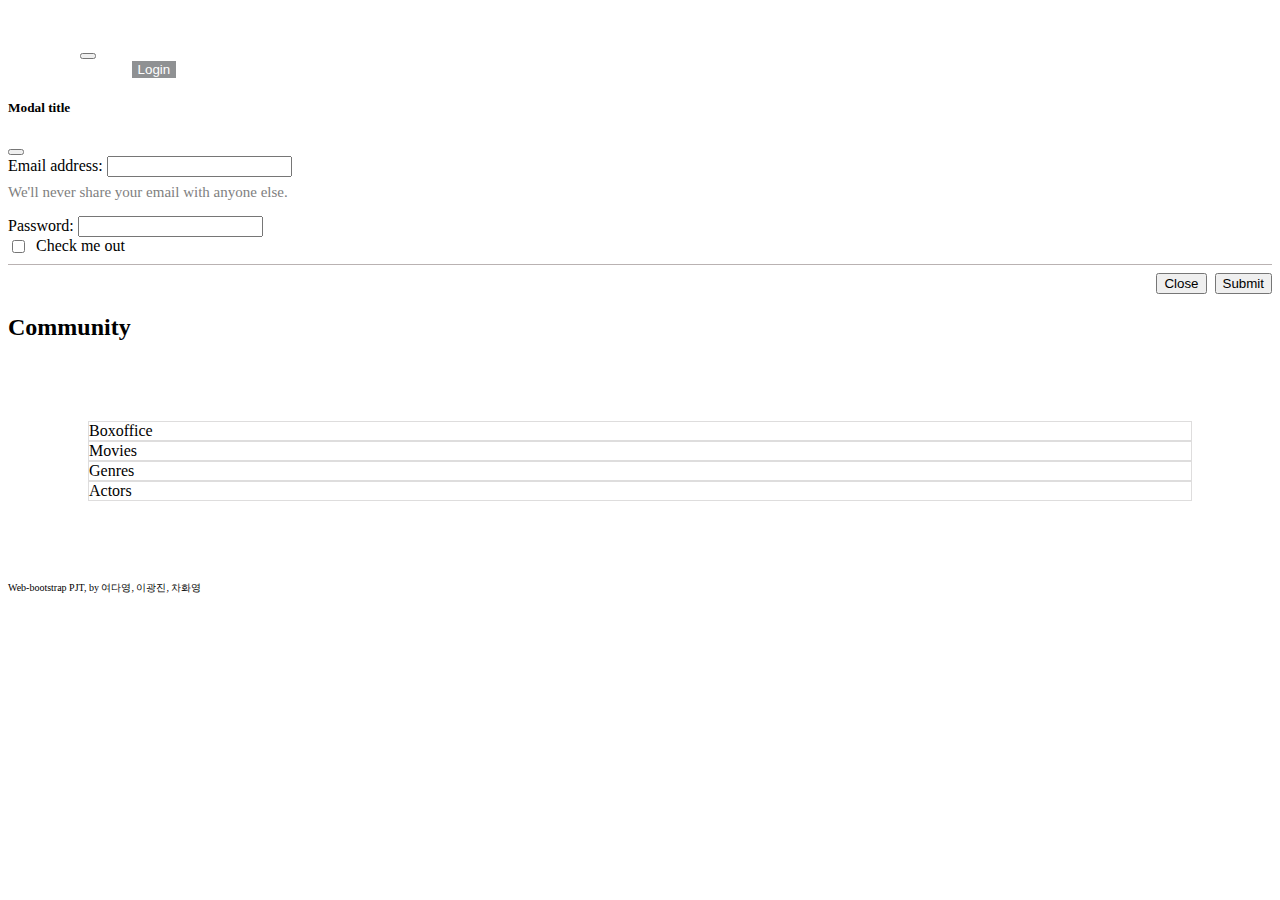
==== 03_community.html @ 5e6be1c5 "0913_community_modified" ====
<!DOCTYPE html>
<html lang="en">
<head>
    <meta charset="UTF-8">
    <meta http-equiv="X-UA-Compatible" content="IE=edge">
    <meta name="viewport" content="width=device-width, initial-scale=1.0">
    <link href="https://cdn.jsdelivr.net/npm/bootstrap@5.2.1/dist/css/bootstrap.min.css" rel="stylesheet" integrity="sha384-iYQeCzEYFbKjA/T2uDLTpkwGzCiq6soy8tYaI1GyVh/UjpbCx/TYkiZhlZB6+fzT" crossorigin="anonymous">
    <title>Document</title>
    <link rel="stylesheet" href="style.css">
</head>
<body>
    <!--nav bar-->
    <nav class="navbar navbar-expand-lg bg-dark sticky-top">
        <div class="container-fluid">
          <a class="navbar-brand" href="#"><img style="height:3rem; width:4.25rem;" src="images/logo.png"></a>
          <button class="navbar-toggler" type="button" data-bs-toggle="collapse" data-bs-target="#navbarNavAltMarkup" aria-controls="navbarNavAltMarkup" aria-expanded="false" aria-label="Toggle navigation">
            <span class="navbar-toggler-icon"></span>
          </button>
          <div class="collapse navbar-collapse" id="navbarNavAltMarkup">
            <div class="navbar-nav">
              <a style="color:white;" class="nav-link active" aria-current="page" href="02_home.html">Home</a>
              <a style="color:white; opacity:50%;" class="nav-link" href="03_community.html">Community</a>
              <button type="button" data-bs-toggle="modal" data-bs-target="#exampleModal" data-bs-whatever="@mdo" style="background-color: #212529; color:white; opacity:50%; border:0px;">Login</button>
            </div>
          </div>
        </div>
    
      </nav>
    
        <!--Modal-->
        <div class="modal fade" id="exampleModal" tabindex="-1" aria-labelledby="exampleModalLabel" aria-hidden="true">  
            <div class="modal-dialog">
              <div class="modal-content">
                <div class="modal-header">
                  <h5 class="modal-title" id="exampleModalLabel">Modal title</h5>
                  <button type="button" class="btn-close" data-bs-dismiss="modal" aria-label="Close"></button>
                </div>
                <div class="modal-body">
                  <form>
                    <div class="mb-3">
                      <label for="recipient-name" class="col-form-label">Email address:</label>
                      <input type="text" class="form-control" id="recipient-name">
                      <p style="color:gray; font-size:15px; margin-top:0.4rem;">We'll never share your email with anyone else.</p>
                    </div>
                    <div class="mb-3" style="margin:0;">
                      <label for="message-text" class="col-form-label">Password:</label>
                      <input type="text" class="form-control" id="message-text"></input>
                    </div>
      
                  <!--check box-->
                  <div style="display:flex;">
                    <!-- input을 text가 아닌 checkbox로 입력 받기 위함-->
                    <input type="checkbox"><p style="margin:0 0 0 0.5rem;">Check me out</p>
                  </div>
                </form>
                <hr style="height:1px; border:0; background:rgb(185, 178, 178);">
                <div style="display:flex; justify-content: right;">
                  <button type="button" class="btn btn-secondary">Close</button> <button type="button" class="btn btn-primary" style="margin-left:0.5rem;">Submit</button>
                </div>
              </div>
            </div>
          </div>
          </div> 


         <!-- community -->
         <div>
            <h2>Community</h2>
            <div>
                <!-- 게시판 목록(파란색 표) 담는 div-->
                <aside>
                    <ul class="aside-ul">
                        <li class="aside-li">Boxoffice</li>
                        <li class="aside-li">Movies</li>
                        <li class="aside-li">Genres</li>
                        <li class="aside-li">Actors</li>
                      </ul>
                </aside>
                <!-- 게시판(검은색 표) 담는 div-->
                <div></div>
            </div>
         </div>



          <!--footer-->
          <footer>
            <!-- text-center로 화면 가운데에 글자가 오도록-->
            <div class="text-center bg-light">
                <p style="font-size:10px;" class="my-0">Web-bootstrap PJT, by 여다영, 이광진, 차화영</p>
            </div>
          </footer>
    

    <script src="https://cdn.jsdelivr.net/npm/bootstrap@5.2.1/dist/js/bootstrap.bundle.min.js" integrity="sha384-u1OknCvxWvY5kfmNBILK2hRnQC3Pr17a+RTT6rIHI7NnikvbZlHgTPOOmMi466C8" crossorigin="anonymous"></script>
</body>
</html>
---- style.css ----
/*box office*/

.boxoffice-list{
    display:flex;
    justify-content: center;
    flex-wrap:wrap;
    padding:0 50px 0 50px;
    margin-bottom:1rem;
}

.boxoffice-img{
    height:400px; 
    border-radius:5px; 
    margin:0.8rem;
    flex-basis:576px;
    flex-grow:1;
}

/*community_aside*/

.aside-ul{
    list-style: none;
    padding:0;
    border-radius:15px;
    margin:5rem;
}

.aside-li{
    border:1px solid rgb(222, 221, 221);
}
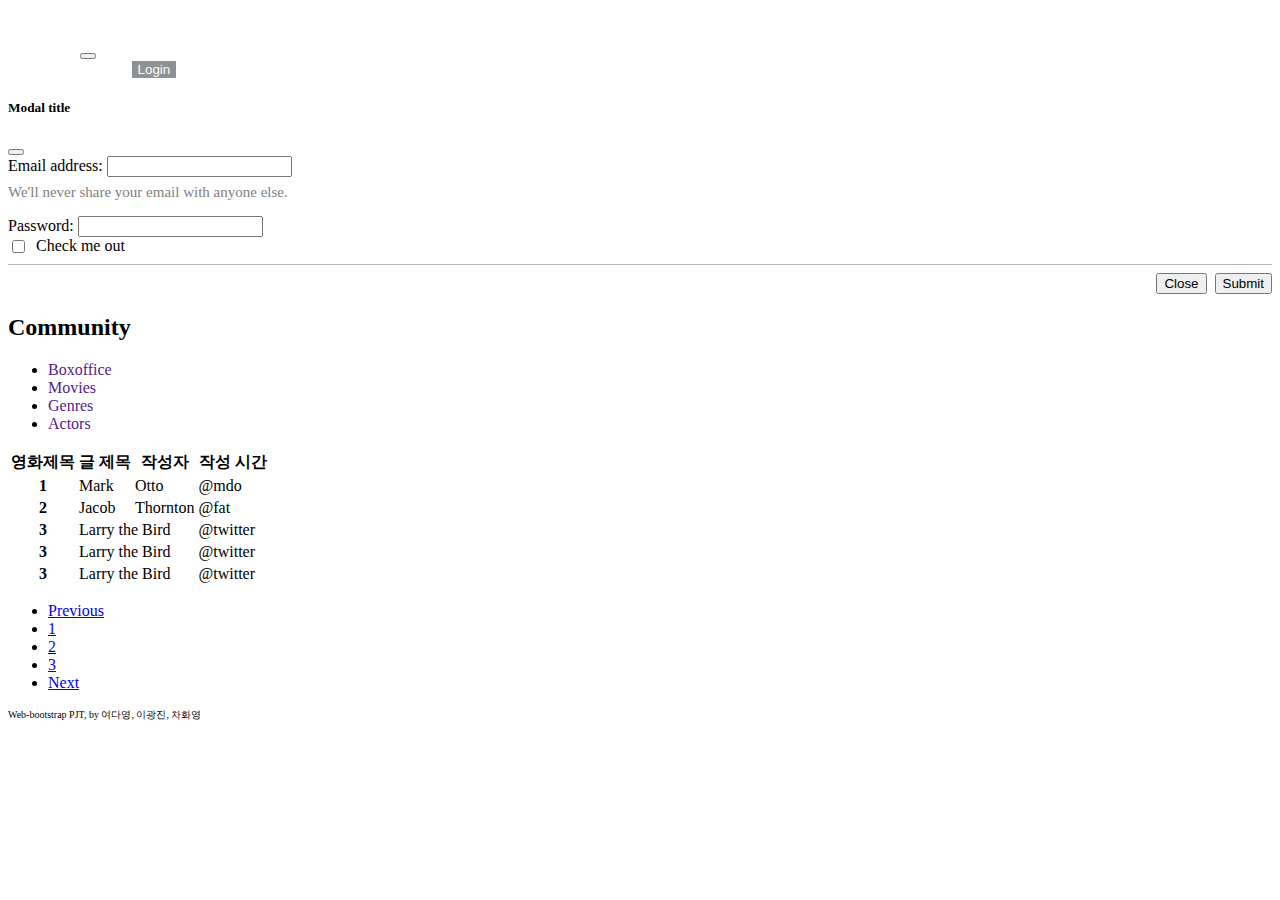
==== commit d79cc828: "0914_modified" ====
--- a/03_community.html
+++ b/03_community.html
@@ -66,18 +66,70 @@
          <!-- community -->
          <div>
             <h2>Community</h2>
+            <div class="container">
+                <!-- 게시판 목록(파란색 표) 담는 div-->
+                <div class="row">
+                    <ul class="list-group">
+                        <li class="list-group-item"><a href="" style="text-decoration:none;">Boxoffice</a></li>
+                        <li class="list-group-item"><a href="" style="text-decoration:none;">Movies</a></li>
+                        <li class="list-group-item"><a href="" style="text-decoration:none;">Genres</a></li>
+                        <li class="list-group-item"><a href="" style="text-decoration:none;">Actors</a></li>
+                      </ul>
+                </div>
+                <!-- 게시판(검은색 표) 담는 div-->
+                <div class="row">
+                    <table class="table table-striped">
+                        <thead>
+                          <tr class="table-dark">
+                            <th scope="col">영화제목</th>
+                            <th scope="col">글 제목</th>
+                            <th scope="col">작성자</th>
+                            <th scope="col">작성 시간</th>
+                          </tr>
+                        </thead>
+                        <tbody>
+                          <tr>
+                            <th scope="row">1</th>
+                            <td>Mark</td>
+                            <td>Otto</td>
+                            <td>@mdo</td>
+                          </tr>
+                          <tr>
+                            <th scope="row">2</th>
+                            <td>Jacob</td>
+                            <td>Thornton</td>
+                            <td>@fat</td>
+                          </tr>
+                          <tr>
+                            <th scope="row">3</th>
+                            <td colspan="2">Larry the Bird</td>
+                            <td>@twitter</td>
+                          </tr>
+                          <tr>
+                            <th scope="row">3</th>
+                            <td colspan="2">Larry the Bird</td>
+                            <td>@twitter</td>
+                          </tr>
+                          <tr>
+                            <th scope="row">3</th>
+                            <td colspan="2">Larry the Bird</td>
+                            <td>@twitter</td>
+                          </tr>
+                        </tbody>
+                      </table>
+                </div>
+            </div>
             <div>
-                <!-- 게시판 목록(파란색 표) 담는 div-->
-                <aside>
-                    <ul class="aside-ul">
-                        <li class="aside-li">Boxoffice</li>
-                        <li class="aside-li">Movies</li>
-                        <li class="aside-li">Genres</li>
-                        <li class="aside-li">Actors</li>
-                      </ul>
-                </aside>
-                <!-- 게시판(검은색 표) 담는 div-->
-                <div></div>
+                <nav aria-label="Page navigation example">
+                    <ul class="pagination">
+                      <li class="page-item"><a class="page-link" href="#">Previous</a></li>
+                      <li class="page-item"><a class="page-link" href="#">1</a></li>
+                      <li class="page-item"><a class="page-link" href="#">2</a></li>
+                      <li class="page-item"><a class="page-link" href="#">3</a></li>
+                      <li class="page-item"><a class="page-link" href="#">Next</a></li>
+                    </ul>
+                  </nav>
+                  </div> 
             </div>
          </div>
 
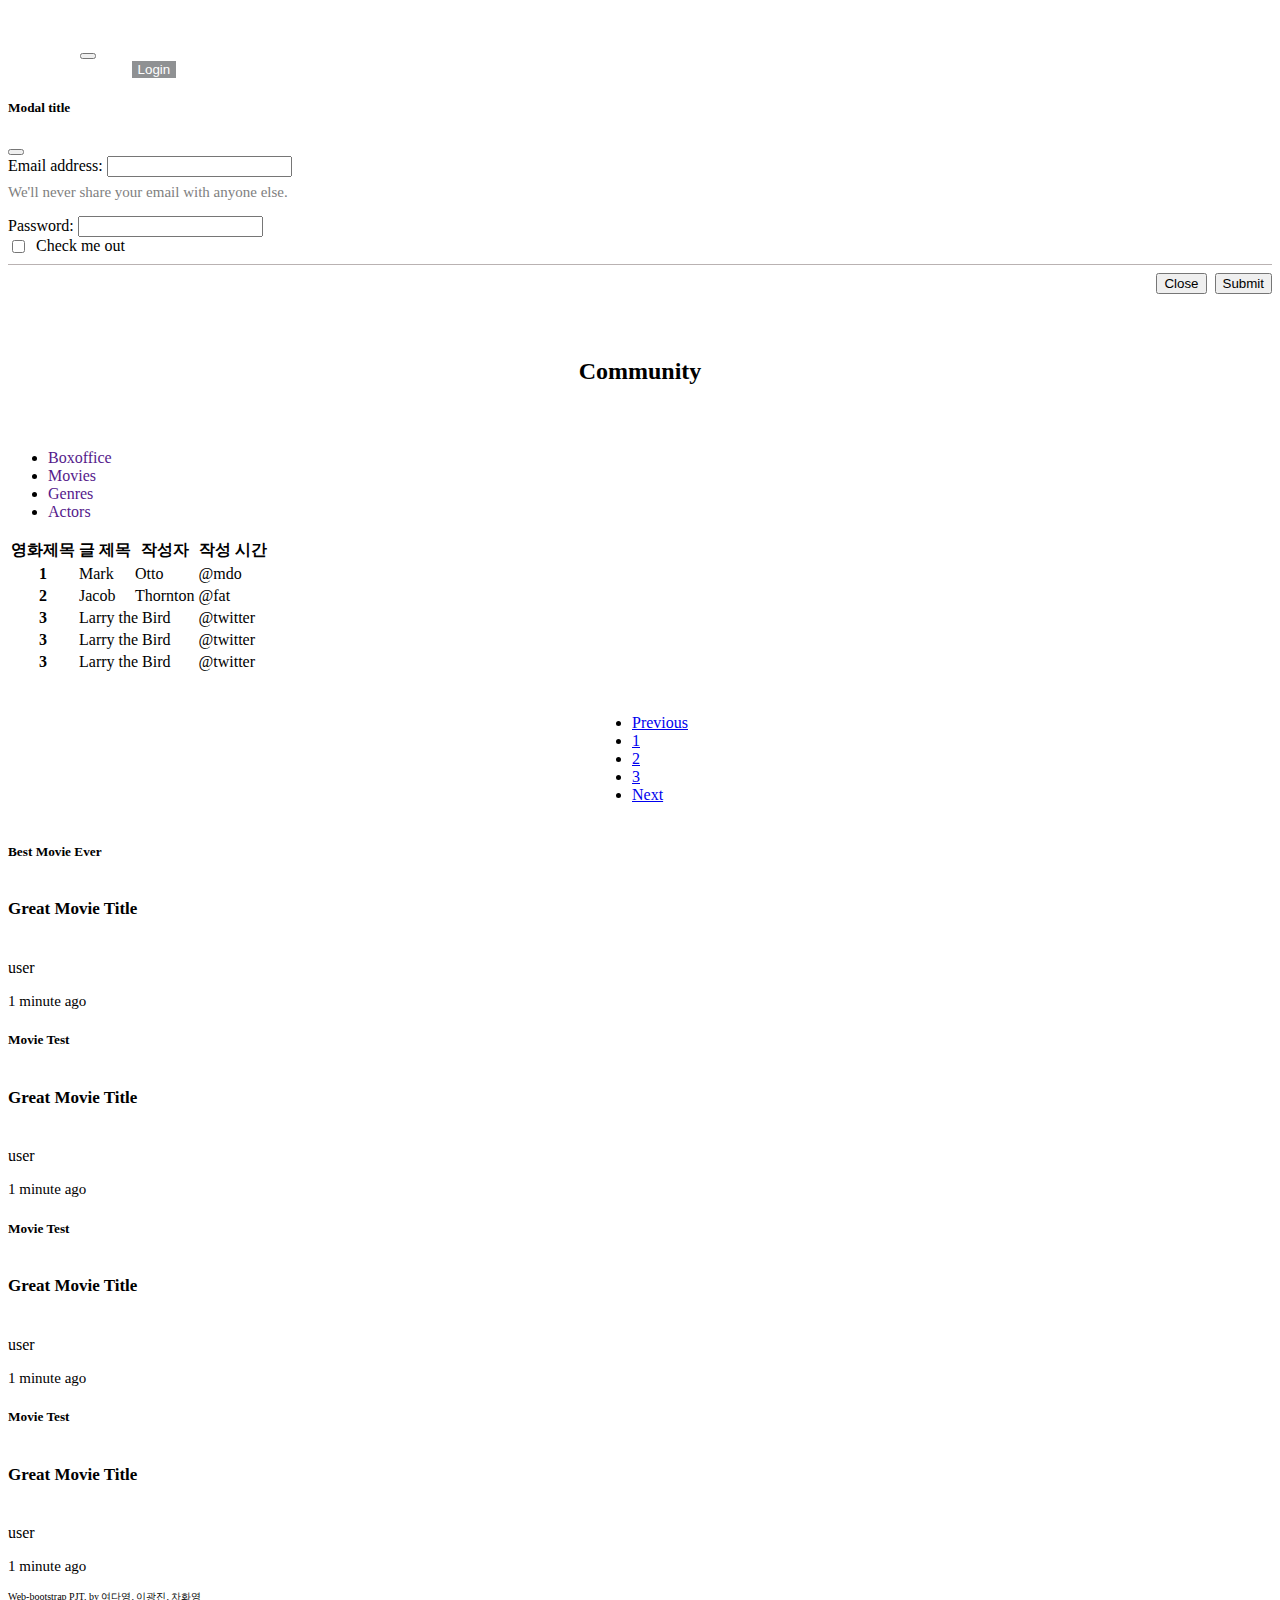
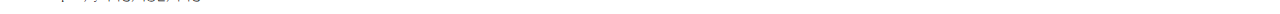
==== commit 3fc6f35e: "revise" ====
--- a/03_community.html
+++ b/03_community.html
@@ -65,10 +65,13 @@
 
          <!-- community -->
          <div>
-            <h2>Community</h2>
+            <h2 style="text-align:center; margin:4rem;">Community</h2>
             <div class="container">
+              <div class="row">
+
+
                 <!-- 게시판 목록(파란색 표) 담는 div-->
-                <div class="row">
+                <div class="col-md-2">
                     <ul class="list-group">
                         <li class="list-group-item"><a href="" style="text-decoration:none;">Boxoffice</a></li>
                         <li class="list-group-item"><a href="" style="text-decoration:none;">Movies</a></li>
@@ -76,8 +79,10 @@
                         <li class="list-group-item"><a href="" style="text-decoration:none;">Actors</a></li>
                       </ul>
                 </div>
+
+
                 <!-- 게시판(검은색 표) 담는 div-->
-                <div class="row">
+                <div class="col-md-10">
                     <table class="table table-striped">
                         <thead>
                           <tr class="table-dark">
@@ -118,8 +123,10 @@
                         </tbody>
                       </table>
                 </div>
-            </div>
-            <div>
+              </div>
+            </div>
+            <!--pagination-->
+            <div style="display:flex; justify-content:center; margin:1.5rem;">
                 <nav aria-label="Page navigation example">
                     <ul class="pagination">
                       <li class="page-item"><a class="page-link" href="#">Previous</a></li>
@@ -131,7 +138,56 @@
                   </nav>
                   </div> 
             </div>
-         </div>
+
+            <!--게시판 목록(카드형)-->
+        <div class="container">
+          <div class="row g-5">
+            <div class="col-md-3 col-sm-12" style="margin:0;">
+            <div class="card" >
+              <div class="card-body">
+                <h5 class="card-title">Best Movie Ever</h5>
+                <h6 class="card-subtitle mb-2" style="color:black; font-size:17px;">Great Movie Title</h6>
+                <p class="card-text">user</p>
+                <p style="font-size:15px;">1 minute ago</p>
+              </div>
+            </div>
+            </div>
+            <div class="col-md-3 col-sm-12" style="margin:0;">
+            <div class="card" >
+              <div class="card-body">
+                <h5 class="card-title">Movie Test</h5>
+                <h6 class="card-subtitle mb-2" style="color:black; font-size:17px;">Great Movie Title</h6>
+                <p class="card-text">user</p>
+                <p style="font-size:15px;">1 minute ago</p>
+              </div>
+            </div>
+            </div>
+            <div class="col-md-3 col-sm-12" style="margin:0;">
+            <div class="card" >
+              <div class="card-body">
+                <h5 class="card-title">Movie Test</h5>
+                <h6 class="card-subtitle mb-2" style="color:black; font-size:17px;">Great Movie Title</h6>
+                <p class="card-text">user</p>
+                <p style="font-size:15px;">1 minute ago</p>
+              </div>
+            </div>
+            </div>
+            <div class="col-md-3 col-sm-12" style="margin:0;">
+            <div class="card" >
+              <div class="card-body">
+                <h5 class="card-title">Movie Test</h5>
+                <h6 class="card-subtitle mb-2" style="color:black; font-size:17px;">Great Movie Title</h6>
+                <p class="card-text">user</p>
+                <p style="font-size:15px;">1 minute ago</p>
+              </div>
+            </div>
+            </div>
+          </div>
+        </div>
+
+        </div>
+
+
 
 
 
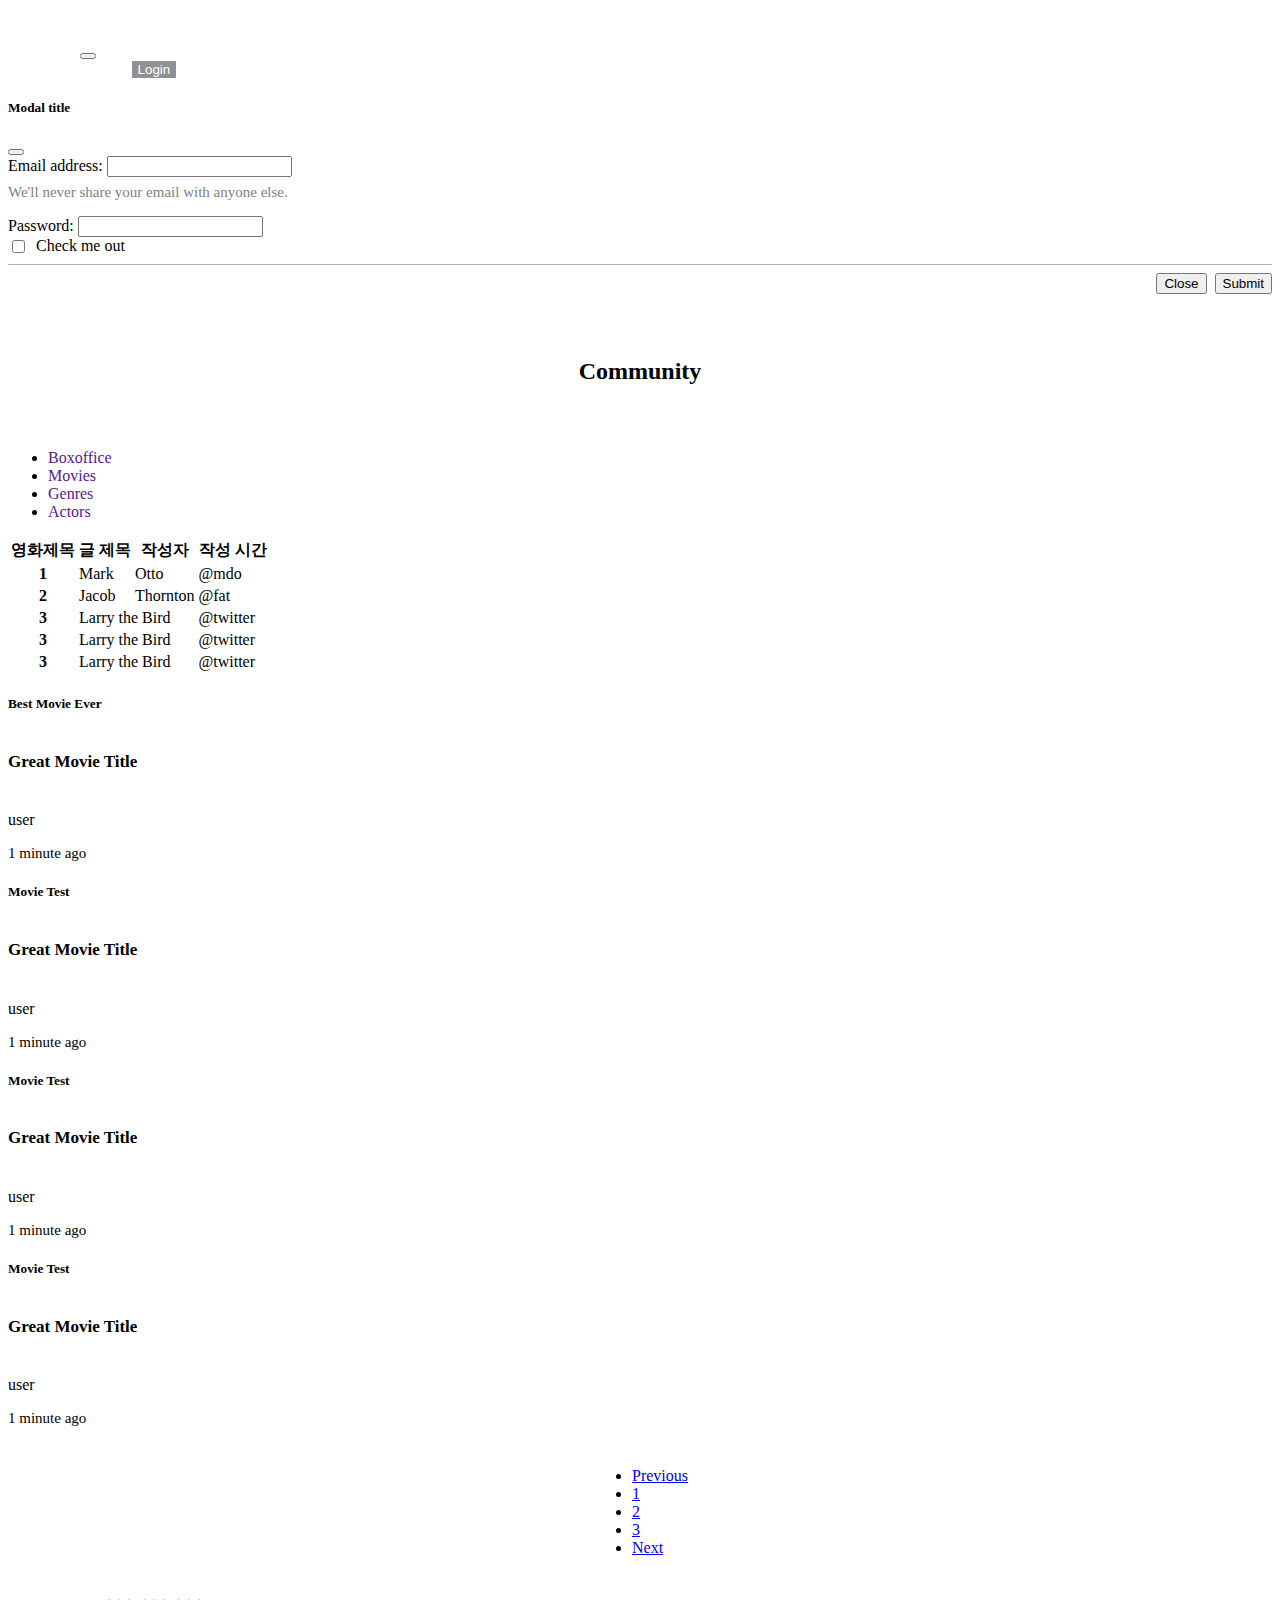
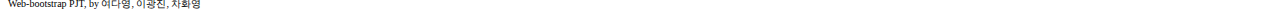
==== commit 641e555a: "0914 incomplete" ====
--- a/03_community.html
+++ b/03_community.html
@@ -67,8 +67,7 @@
          <div>
             <h2 style="text-align:center; margin:4rem;">Community</h2>
             <div class="container">
-              <div class="row">
-
+              <div class="row g-2">
 
                 <!-- 게시판 목록(파란색 표) 담는 div-->
                 <div class="col-md-2">
@@ -82,7 +81,8 @@
 
 
                 <!-- 게시판(검은색 표) 담는 div-->
-                <div class="col-md-10">
+                <!-- d-none d-lg-table 으로 검은색 표를 전체화면에서 보이지 않게 함-->
+                <div class="col-md-10 d-none d-lg-table">
                     <table class="table table-striped">
                         <thead>
                           <tr class="table-dark">
@@ -125,23 +125,12 @@
                 </div>
               </div>
             </div>
-            <!--pagination-->
-            <div style="display:flex; justify-content:center; margin:1.5rem;">
-                <nav aria-label="Page navigation example">
-                    <ul class="pagination">
-                      <li class="page-item"><a class="page-link" href="#">Previous</a></li>
-                      <li class="page-item"><a class="page-link" href="#">1</a></li>
-                      <li class="page-item"><a class="page-link" href="#">2</a></li>
-                      <li class="page-item"><a class="page-link" href="#">3</a></li>
-                      <li class="page-item"><a class="page-link" href="#">Next</a></li>
-                    </ul>
-                  </nav>
-                  </div> 
-            </div>
+            
 
             <!--게시판 목록(카드형)-->
-        <div class="container">
-          <div class="row g-5">
+        <!-- d-lg-none 으로 전체화면에서 카드 숨김-->    
+        <div class="container d-lg-none">
+          <div class="row">
             <div class="col-md-3 col-sm-12" style="margin:0;">
             <div class="card" >
               <div class="card-body">
@@ -190,6 +179,19 @@
 
 
 
+        <!--pagination-->
+        <div style="display:flex; justify-content:center; margin:1.5rem;">
+          <nav aria-label="Page navigation example">
+              <ul class="pagination">
+                <li class="page-item"><a class="page-link" href="#">Previous</a></li>
+                <li class="page-item"><a class="page-link" href="#">1</a></li>
+                <li class="page-item"><a class="page-link" href="#">2</a></li>
+                <li class="page-item"><a class="page-link" href="#">3</a></li>
+                <li class="page-item"><a class="page-link" href="#">Next</a></li>
+              </ul>
+            </nav>
+            </div> 
+        </div>
 
           <!--footer-->
           <footer>
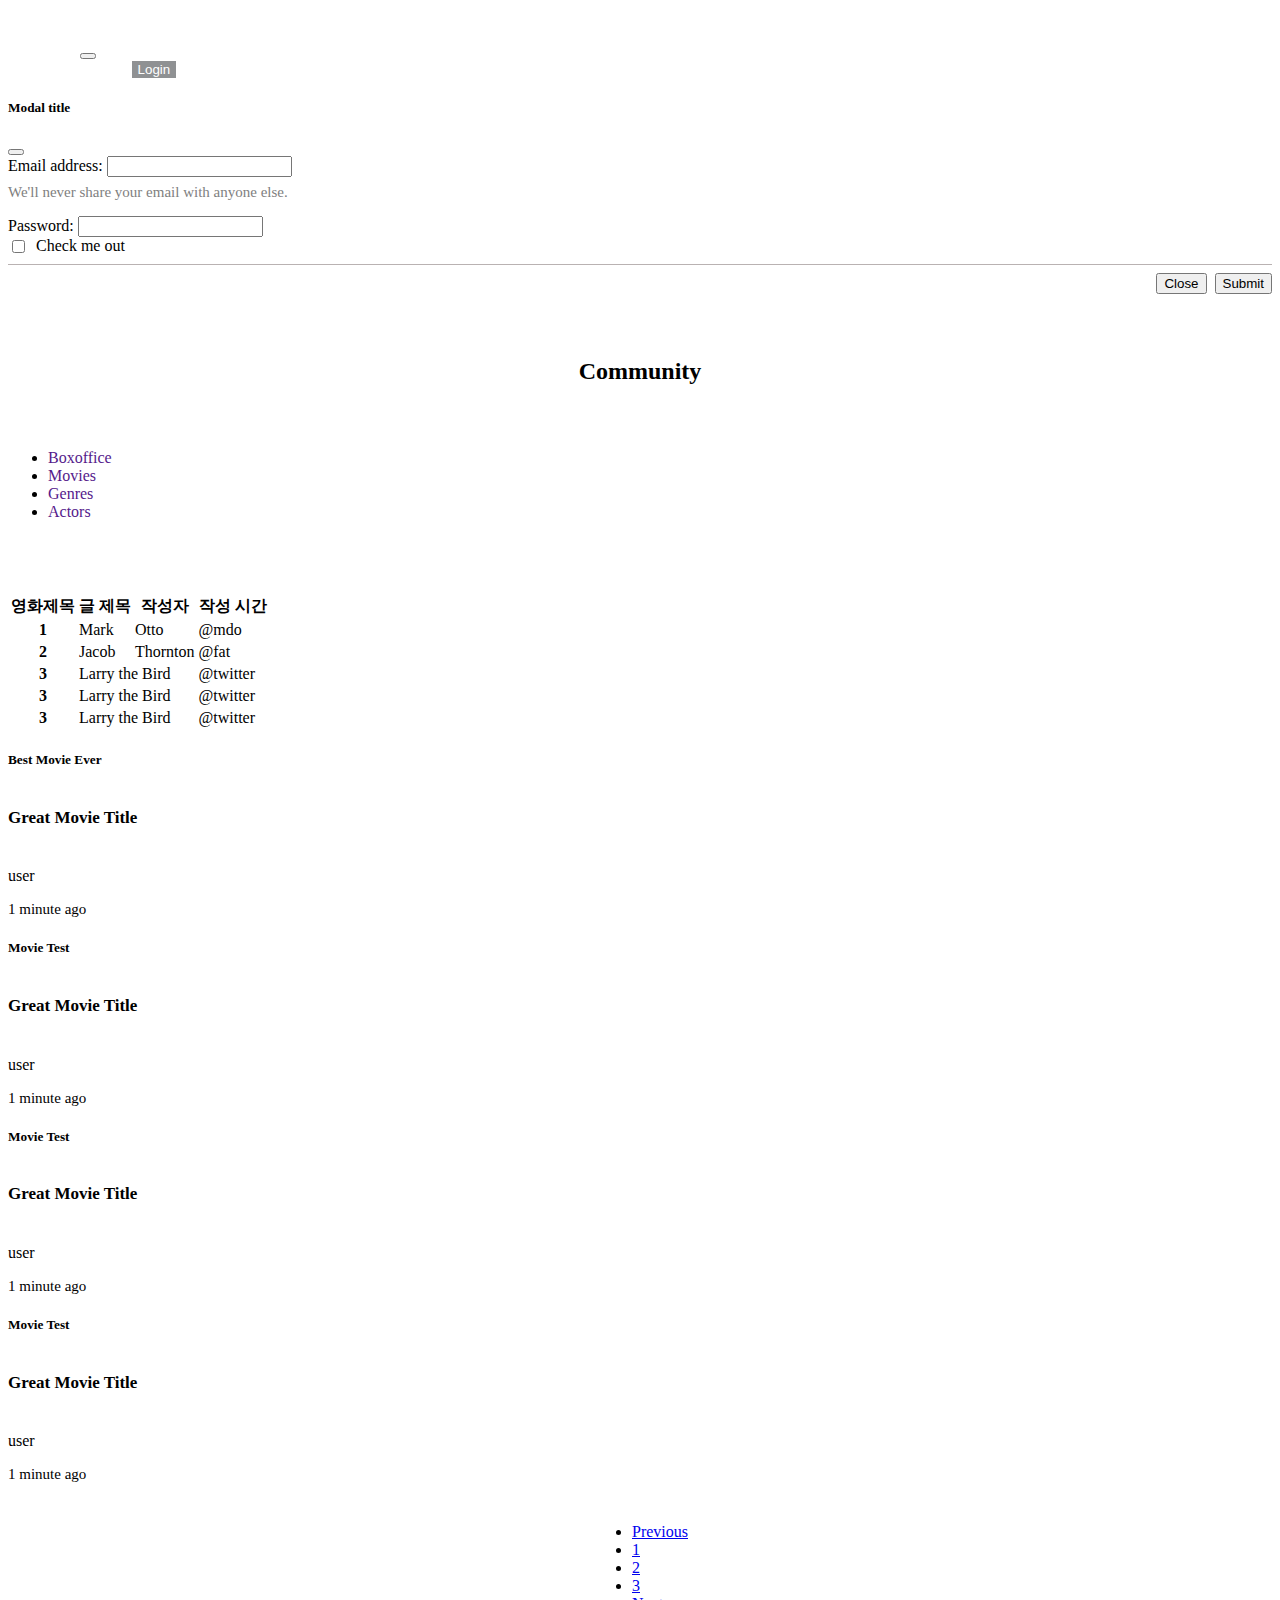
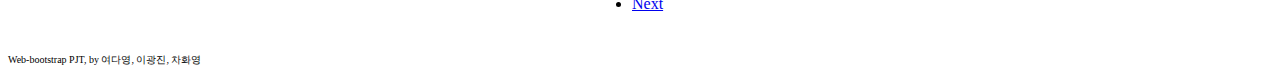
==== commit aa990b70: "community complete" ====
--- a/03_community.html
+++ b/03_community.html
@@ -63,14 +63,15 @@
           </div> 
 
 
-         <!-- community -->
-         <div>
+        <!-- community -->
+        <div>
             <h2 style="text-align:center; margin:4rem;">Community</h2>
             <div class="container">
-              <div class="row g-2">
+              <div class="row">
+
 
                 <!-- 게시판 목록(파란색 표) 담는 div-->
-                <div class="col-md-2">
+                <div class="col-md-2" style="padding-bottom:3.5rem;">
                     <ul class="list-group">
                         <li class="list-group-item"><a href="" style="text-decoration:none;">Boxoffice</a></li>
                         <li class="list-group-item"><a href="" style="text-decoration:none;">Movies</a></li>
@@ -81,7 +82,6 @@
 
 
                 <!-- 게시판(검은색 표) 담는 div-->
-                <!-- d-none d-lg-table 으로 검은색 표를 전체화면에서 보이지 않게 함-->
                 <div class="col-md-10 d-none d-lg-table">
                     <table class="table table-striped">
                         <thead>
@@ -125,14 +125,12 @@
                 </div>
               </div>
             </div>
-            
 
             <!--게시판 목록(카드형)-->
-        <!-- d-lg-none 으로 전체화면에서 카드 숨김-->    
         <div class="container d-lg-none">
-          <div class="row">
-            <div class="col-md-3 col-sm-12" style="margin:0;">
-            <div class="card" >
+          <div class="row g-5">
+            <div class="col-md-3 col-sm-12" style="margin:0;">
+            <div class="card my-2"  >
               <div class="card-body">
                 <h5 class="card-title">Best Movie Ever</h5>
                 <h6 class="card-subtitle mb-2" style="color:black; font-size:17px;">Great Movie Title</h6>
@@ -142,7 +140,7 @@
             </div>
             </div>
             <div class="col-md-3 col-sm-12" style="margin:0;">
-            <div class="card" >
+            <div class="card my-2" >
               <div class="card-body">
                 <h5 class="card-title">Movie Test</h5>
                 <h6 class="card-subtitle mb-2" style="color:black; font-size:17px;">Great Movie Title</h6>
@@ -152,7 +150,7 @@
             </div>
             </div>
             <div class="col-md-3 col-sm-12" style="margin:0;">
-            <div class="card" >
+            <div class="card my-2" >
               <div class="card-body">
                 <h5 class="card-title">Movie Test</h5>
                 <h6 class="card-subtitle mb-2" style="color:black; font-size:17px;">Great Movie Title</h6>
@@ -162,7 +160,7 @@
             </div>
             </div>
             <div class="col-md-3 col-sm-12" style="margin:0;">
-            <div class="card" >
+            <div class="card my-2" >
               <div class="card-body">
                 <h5 class="card-title">Movie Test</h5>
                 <h6 class="card-subtitle mb-2" style="color:black; font-size:17px;">Great Movie Title</h6>
@@ -175,9 +173,6 @@
         </div>
 
         </div>
-
-
-
 
         <!--pagination-->
         <div style="display:flex; justify-content:center; margin:1.5rem;">
@@ -191,7 +186,7 @@
               </ul>
             </nav>
             </div> 
-        </div>
+      </div>
 
           <!--footer-->
           <footer>
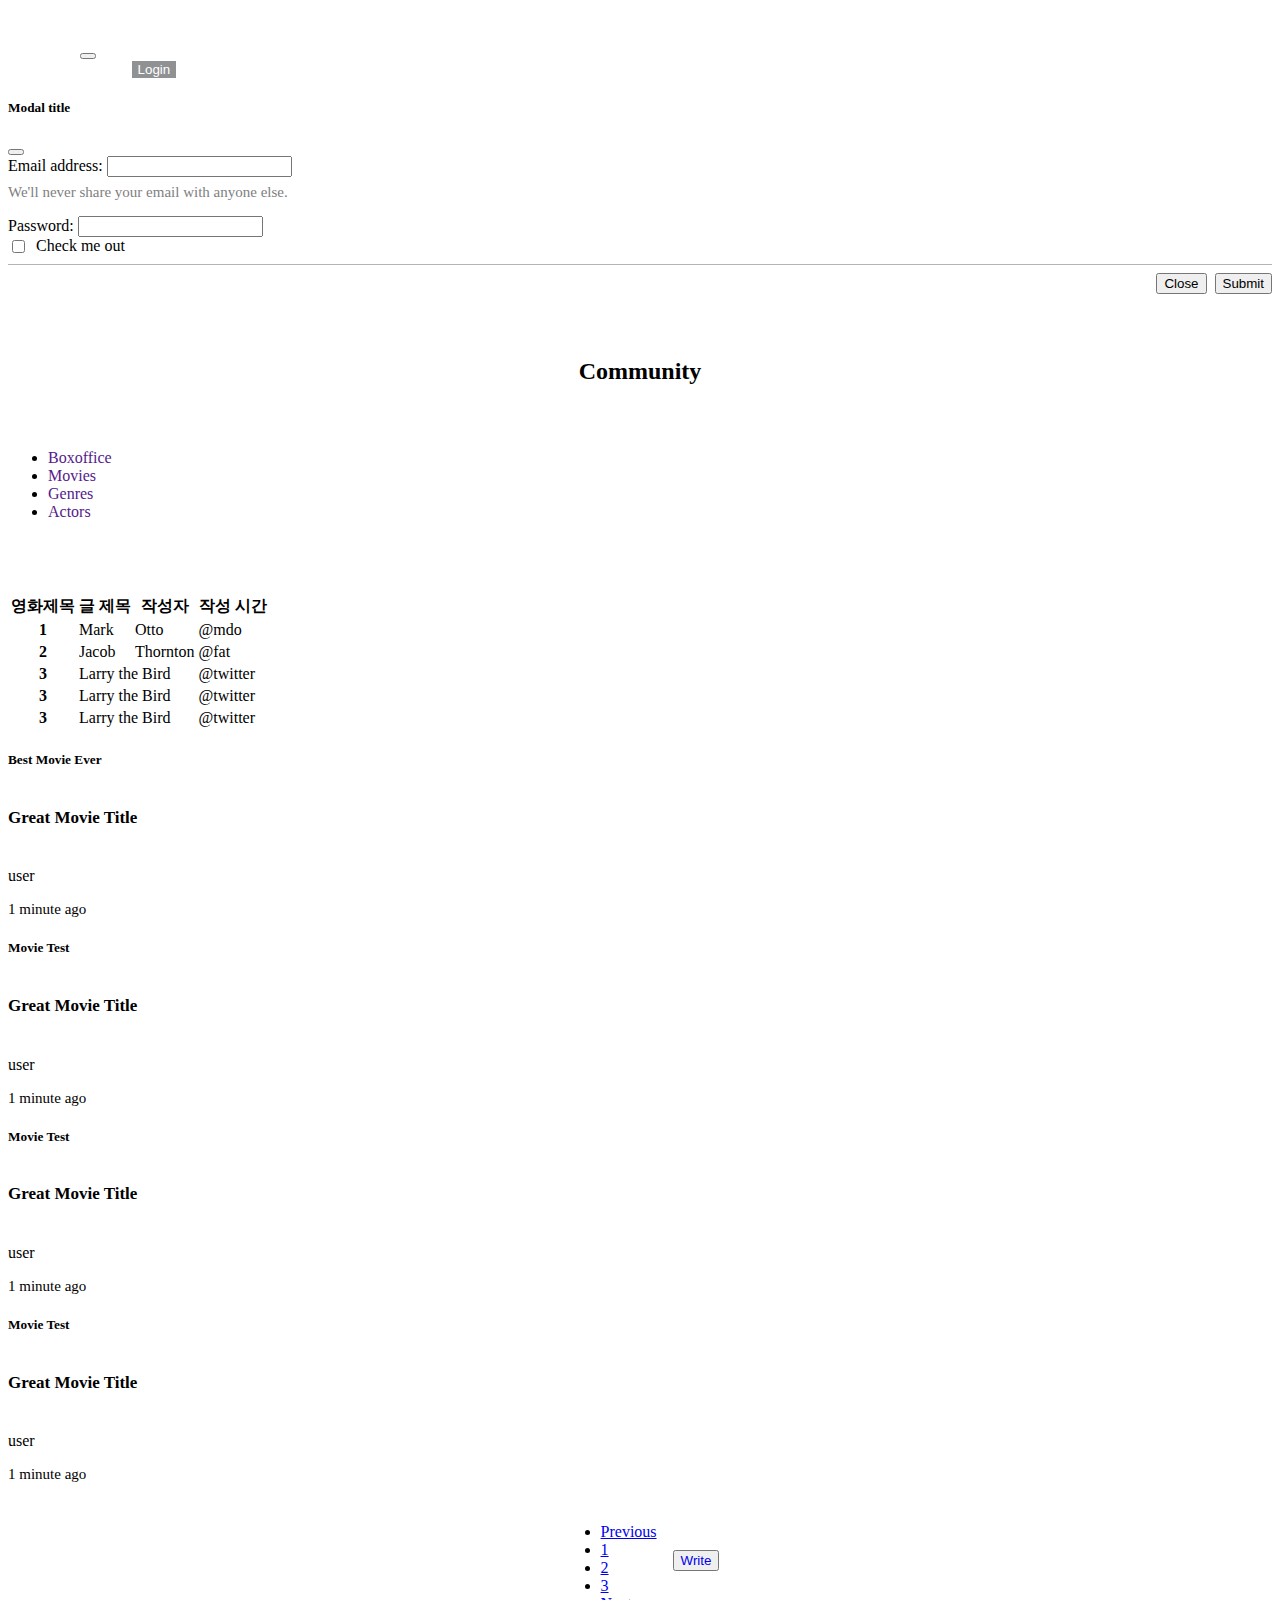
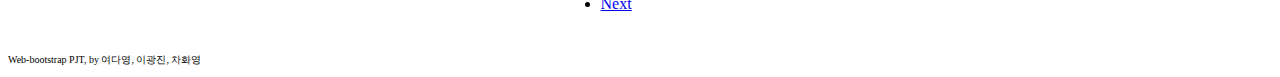
==== commit cf4f1bc4: "0914 form_update" ====
--- a/03_community.html
+++ b/03_community.html
@@ -67,8 +67,7 @@
         <div>
             <h2 style="text-align:center; margin:4rem;">Community</h2>
             <div class="container">
-              <div class="row">
-
+              <div class="row g-2">
 
                 <!-- 게시판 목록(파란색 표) 담는 div-->
                 <div class="col-md-2" style="padding-bottom:3.5rem;">
@@ -82,6 +81,7 @@
 
 
                 <!-- 게시판(검은색 표) 담는 div-->
+                <!-- d-none d-lg-table 으로 검은색 표를 전체화면에서 보이지 않게 함-->
                 <div class="col-md-10 d-none d-lg-table">
                     <table class="table table-striped">
                         <thead>
@@ -126,9 +126,15 @@
               </div>
             </div>
 
-            <!--게시판 목록(카드형)-->
+
+        <!--게시판 목록(카드형)-->
         <div class="container d-lg-none">
           <div class="row g-5">
+            
+        <!--게시판 목록(카드형)-->
+        <!-- d-lg-none 으로 전체화면에서 카드 숨김-->    
+        <div class="container d-lg-none">
+          <div class="row">
             <div class="col-md-3 col-sm-12" style="margin:0;">
             <div class="card my-2"  >
               <div class="card-body">
@@ -171,11 +177,11 @@
             </div>
           </div>
         </div>
-
+        </div>
         </div>
 
         <!--pagination-->
-        <div style="display:flex; justify-content:center; margin:1.5rem;">
+        <div style="display:flex; justify-content:center; align-items:center; margin:1.5rem;">
           <nav aria-label="Page navigation example">
               <ul class="pagination">
                 <li class="page-item"><a class="page-link" href="#">Previous</a></li>
@@ -184,10 +190,16 @@
                 <li class="page-item"><a class="page-link" href="#">3</a></li>
                 <li class="page-item"><a class="page-link" href="#">Next</a></li>
               </ul>
-            </nav>
-            </div> 
+          </nav>
+          <!-- 글 작성하기 버튼--> 
+          <button style="margin-left:1rem; margin-bottom:1rem;" class="btn btn-outline-secondary" type="submit"><a style="text-decoration:none;" href="04_form.html">Write</a></button>
+        </div>  
       </div>
-
+      
+    </div>
+
+  
+  
           <!--footer-->
           <footer>
             <!-- text-center로 화면 가운데에 글자가 오도록-->
